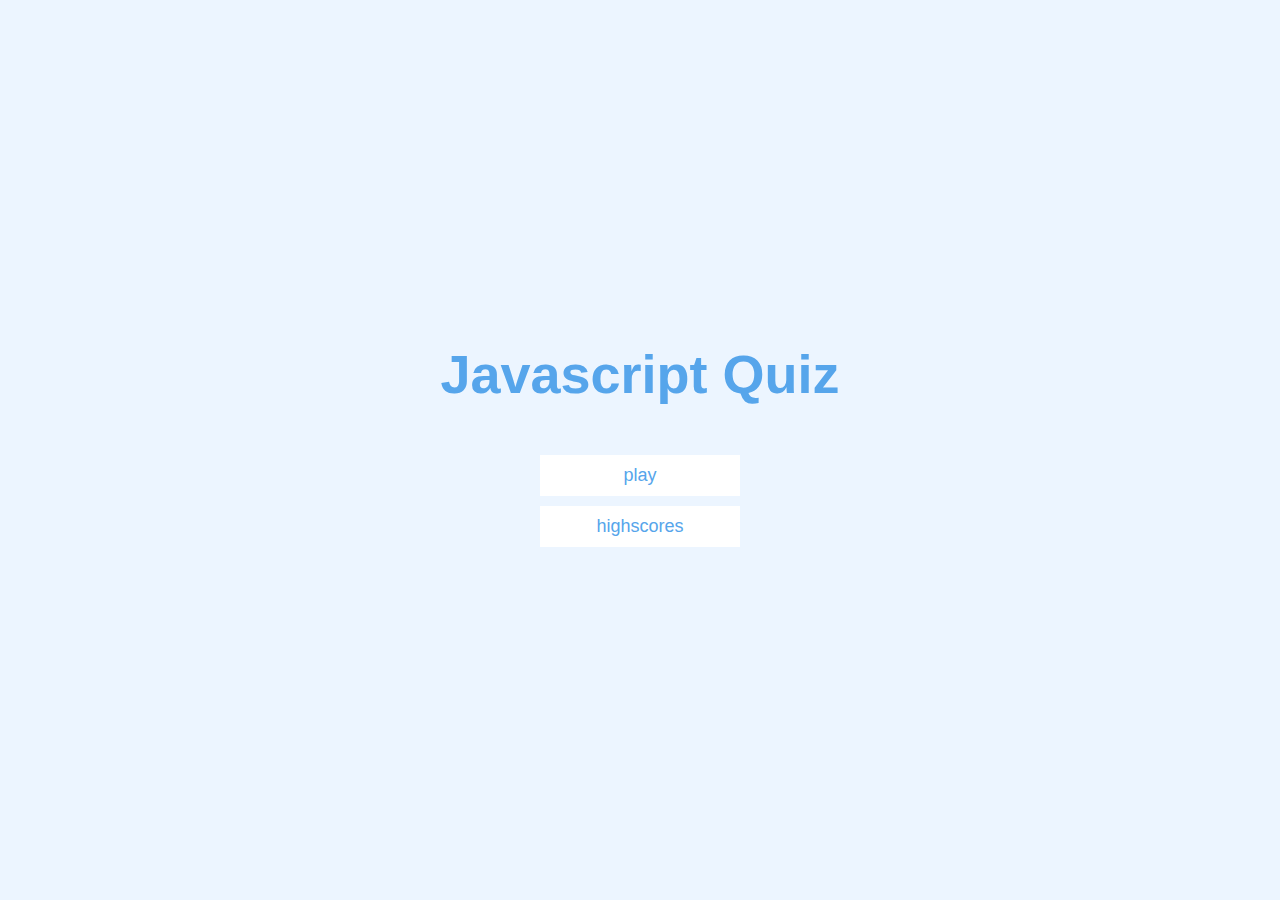
==== index.html @ fac16b71 "second commit, updating all content" ====
<html lang="en">
<head>
    <meta charset="UTF-8">
    <meta http-equiv="X-UA-Compatible" content="IE=edge">
    <meta name="viewport" content="width=device-width, initial-scale=1.0">
    <title>MB Javascript Quiz</title>
    <link rel="stylesheet" href="style.css">
</head>
<body>
    <div class="container">
        <div id="home" class="flex-center flex-column">
            <h1>Javascript Quiz</h1>
            <a class="btn" href="game.html">play</a>
            <a class="btn" href="">highscores</a>
        </div>
    </div>
</body>
</html>
---- style.css ----
:root {
    background-color: #ecf5ff;
    font-size: 62.5%;
}

*{
    box-sizing: border-box;
    font-family: Arial, Helvetica, sans-serif;
    margin: 0;
    padding: 0;
    color: #333;
}

h1,
h2,
h3,
h4 {
    margin-bottom: 1rem;
}

h1 {
    font-size: 5.4rem;
    color: #56a5eb;
    margin-bottom: 5rem;
}

h1 > span {
    font-size: 5.4rem;
    font-weight: 500;
}

h2 {
    font-size: 4.2rem;
    margin-bottom: 4rem;
    font-weight: 700;
}

h3 {
    font-size: 2.8rem;
    font-weight: 500;
}


/* UTILITIES */

.container {
    width: 100vw;
    height: 100vh;
    display: flex;
    justify-content: center;
    align-items: center;
    max-width: 80rem;
    margin: 0 auto;
    padding: 2rem;
}

.container > * {
    width: 100%;
}

.flex-column {
    display: flex;
    flex-direction: column;
}

.flex-center {
    justify-content: center;
    align-items: center;
}

.justify-center {
    justify-content: center;
}

.text-center {
    text-align: center;
}

.hidden {
    display: none;
}

/* BUTTONS */

.btn {
    font-size: 1.8rem;
    padding: 1rem 0;
    width: 20rem;
    text-align: center;
    border: 0.1rem 0;
    margin-bottom: 1rem;
    text-decoration: none;
    color: #56a5eb;
    background-color: white;
}

.btn:hover {
    cursor: pointer;
    box-shadow:  0 0.4rem 1.4rem 0 rgba(86, 185, 235, 0,5);
    transform: translateY(-0.1rem);
    transition: transform 150ms;
}

.btn[disabled]:hover {
    cursor: not-allowed;
    box-shadow: none;
    transform: none;
}

/* FORMS */

form {
    width: 100%;
    display: flex;
    flex-direction: column;
    align-items: center;
}

input {
    margin-bottom: 1rem;
    width: 20rem;
    padding: 1.5rem;
    font-size: 1.8rem;
    border: none;
    box-shadow: 0 0.1rem 1.4rem 0 rgba(86.185.235.05);
}

input::placeholder {
    color: #aaa;
}
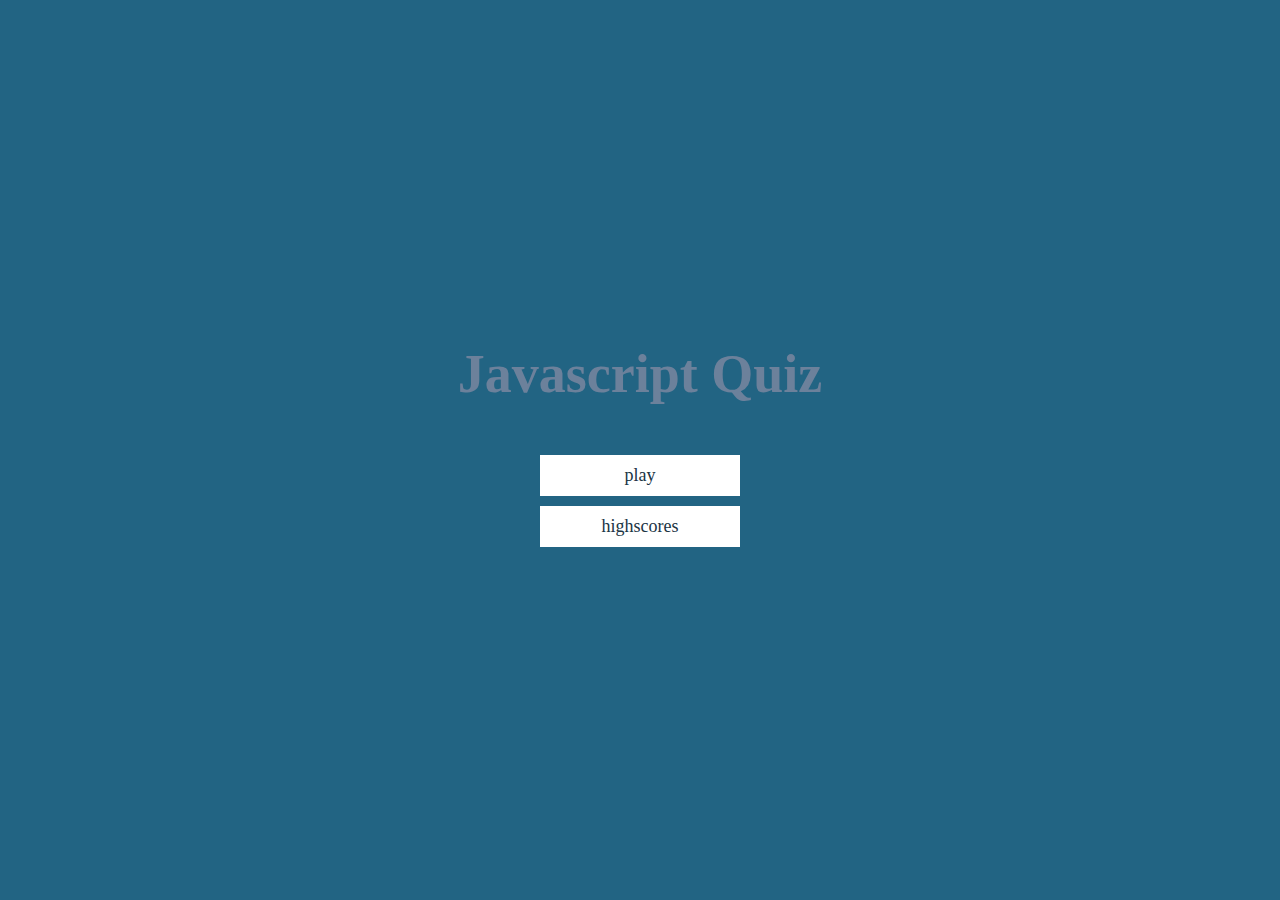
==== commit 0b0ec0ec: "final commit, readme and all fixes and styling changes done" ====
--- a/index.html
+++ b/index.html
@@ -4,14 +4,17 @@
     <meta http-equiv="X-UA-Compatible" content="IE=edge">
     <meta name="viewport" content="width=device-width, initial-scale=1.0">
     <title>MB Javascript Quiz</title>
-    <link rel="stylesheet" href="style.css">
+    <link rel="preconnect" href="https://fonts.googleapis.com">
+<link rel="preconnect" href="https://fonts.gstatic.com" crossorigin>
+<link href="https://fonts.googleapis.com/css2?family=Voltaire&display=swap" rel="stylesheet">
+    <link rel="stylesheet" href="assets/css/style.css">
 </head>
 <body>
     <div class="container">
         <div id="home" class="flex-center flex-column">
             <h1>Javascript Quiz</h1>
             <a class="btn" href="game.html">play</a>
-            <a class="btn" href="">highscores</a>
+            <a class="btn" href="highscores.html">highscores</a>
         </div>
     </div>
 </body>
--- a/assets/css/style.css
+++ b/assets/css/style.css
@@ -0,0 +1,137 @@
+:root {
+    background-color: #226483;
+    --text-color: #6c819b;
+    --border-color: #203444;
+    font-size: 62.5%;
+    --font-family: 'Voltaire';
+}
+/* Elements */
+
+*{
+    box-sizing: border-box;
+    font-family: var(--Voltaire);
+    margin: 0;
+    padding: 0;
+}
+
+h1,
+h2,
+h3,
+h4 {
+    margin-bottom: 1rem;
+    color: var(--text-color);
+}
+
+h1 {
+    font-size: 5.4rem;
+    margin-bottom: 5rem;
+}
+
+h1 > span {
+    font-size: 5.4rem;
+    font-weight: 500;
+}
+
+h2 {
+    font-size: 4.2rem;
+    margin-bottom: 4rem;
+    font-weight: 700;
+}
+
+h3 {
+    font-size: 2.8rem;
+    font-weight: 500;
+}
+
+/* UTILITIES */
+
+.container {
+    width: 100vw;
+    height: 100vh;
+    display: flex;
+    justify-content: center;
+    align-items: center;
+    max-width: 80rem;
+    margin: 0 auto;
+    padding: 2rem;
+}
+
+.container > * {
+    width: 100%;
+}
+
+.end {
+    margin-top: 30rem;
+}
+
+.flex-column {
+    display: flex;
+    flex-direction: column;
+    align-items: center;
+}
+
+.flex-center {
+    justify-content: center;
+    align-items: center;
+}
+
+.justify-center {
+    justify-content: center;
+}
+
+.text-center {
+    text-align: center;
+}
+
+.hidden {
+    display: none;
+}
+
+/* BUTTONS */
+
+.btn {
+    font-size: 1.8rem;
+    padding: 1rem 0;
+    width: 20rem;
+    text-align: center;
+    border: 0.1rem 0;
+    margin-bottom: 1rem;
+    text-decoration: none;
+    color: var(--border-color);
+    background-color: white;
+}
+
+.btn:hover {
+    cursor: pointer;
+    box-shadow:  0 0.4rem 1.4rem 0 rgba(86, 185, 235, 0,5);
+    transform: translateY(-0.1rem);
+    transition: transform 150ms;
+}
+
+.btn[disabled]:hover {
+    cursor: not-allowed;
+    box-shadow: none;
+    transform: none;
+}
+
+/* FORMS */
+
+form {
+    width: 100%;
+    display: flex;
+    flex-direction: column;
+    align-items: center;
+}
+
+input {
+    margin-bottom: 1rem;
+    width: 20rem;
+    padding: 1.5rem;
+    font-size: 1.8rem;
+    border: none;
+    box-shadow: 0 0.1rem 1.4rem 0 rgba(86.185.235.05);
+}
+
+input::placeholder {
+    color: #aaa;
+}